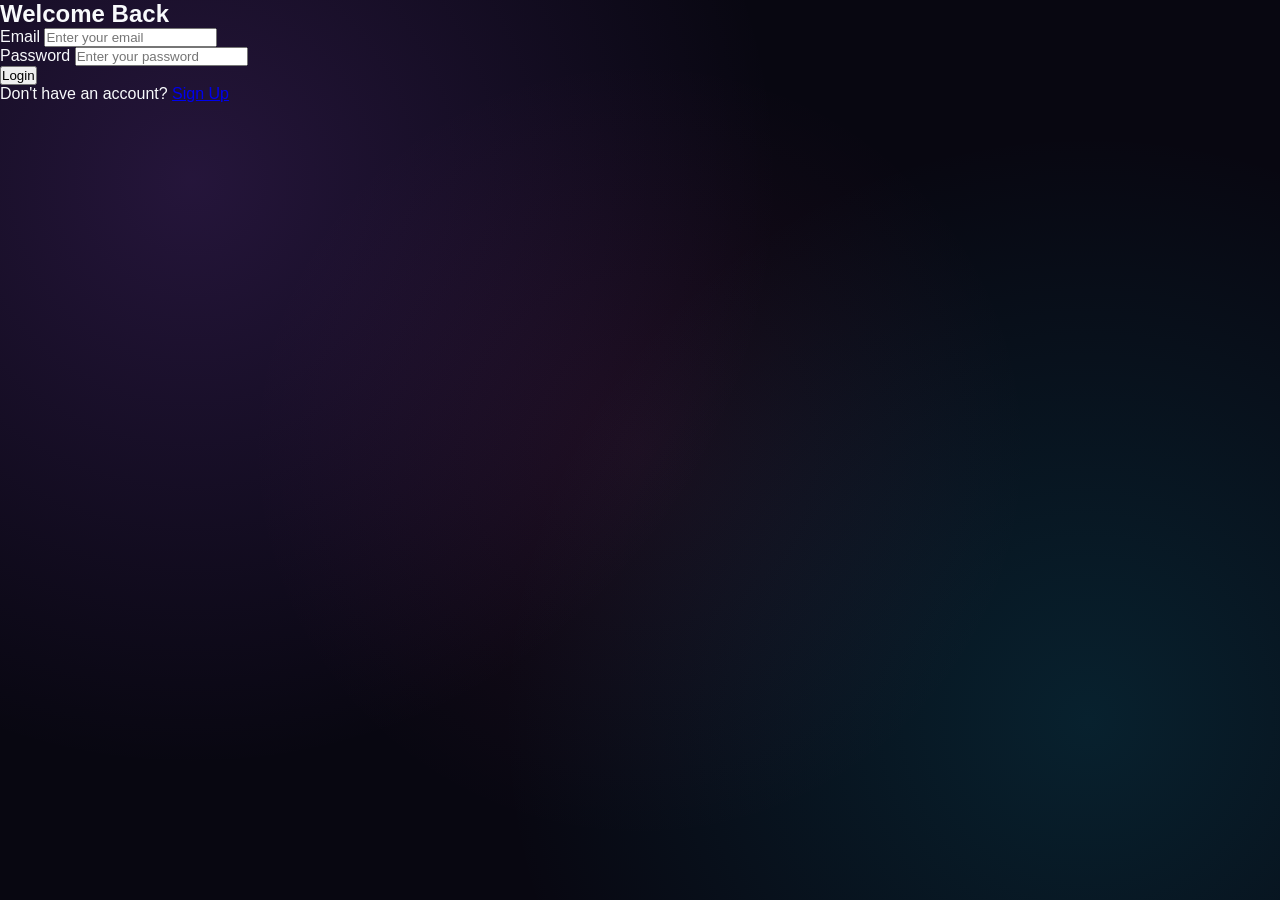
==== gen.html @ f5a1cd70 "Update gen.html" ====
\<!DOCTYPE html>
<html lang="en">
<head>
    <meta charset="UTF-8">
    <meta name="viewport" content="width=device-width, initial-scale=1.0">
    <title>AFS Studio</title>
    <!-- Is tarah link karein -->
<link rel="stylesheet" href="gen.css?v=7.7">
    
    <link rel="stylesheet" href="https://cdnjs.cloudflare.com/ajax/libs/font-awesome/6.4.0/css/all.min.css">
</head>
<body>
    <header class="navbar">
        <div class="logo">AFS IMG Generator</div>
        <div class="nav-right">
            <div class="profile-icon" id="profile-icon">
                <i class="fa-solid fa-user"></i>
            </div>
            <a href="set.html" class="settings-btn" id="settings-btn" title="Settings">
                <i class="fa-solid fa-gear"></i>
            </a>
        </div>
    </header>

    <main class="main-container">
        <section class="generator-section">
            <h1>TEXT TO IMAGE <br><span class="brand-sub">By AFS</span></h1>
            <p>Type a prompt below to generate your AI image.</p>
            
            <div class="prompt-box">
                <textarea id="prompt-input" placeholder="A futuristic cyberpunk city at sunset, highly detailed..."></textarea>
                
                <!-- REAL RESOLUTION / ASPECT RATIO OPTIONS -->
                <div class="resolution-selector">
                    <button type="button" class="res-option-btn active" data-res="512x512">Square (512x512)</button>
                    <button type="button" class="res-option-btn" data-res="768x512">Landscape (768x512)</button>
                    <button type="button" class="res-option-btn" data-res="512x768">Portrait (512x768)</button>
                    <button type="button" class="res-option-btn" data-res="1024x1024">HD Square (1024x1024)</button>
                </div>
            </div>
        </section>

        <section class="display-section">
            <div class="image-card" id="image-card">
                <div class="placeholder-content" id="placeholder-content">
                    <i class="fa-solid fa-image"></i>
                    <p>Your generated image will appear here</p>
                </div>
                <div class="loader" id="loader" style="display: none;"></div>
                <img id="output-image" src="" alt="Generated AI Art" style="display: none;">
            </div>
        </section>
    </main>

    <script src="gen.js?v=6.0"></script>
</body>
</html>
---- gen.css ----
/* --- Global Styles & Variables --- */
:root {
    --bg-color: #0f172a;
    --card-bg: #1e293b;
    --text-color: #f8fafc;
    --text-muted: #94a3b8;
    --primary-color: #6366f1;
    --primary-hover: #4f46e5;
    --border-color: #334155;
    --radius: 12px;
}

/* Light Theme Variables */
body.light-theme {
    --bg-color: #f8fafc;
    --card-bg: #ffffff;
    --text-color: #0f172a;
    --text-muted: #64748b;
    --primary-color: #4f46e5;
    --primary-hover: #4338ca;
    --border-color: #e2e8f0;
}

* {
    margin: 0;
    padding: 0;
    box-sizing: border-box;
    font-family: 'Segoe UI', Tahoma, Geneva, Verdana, sans-serif;
    transition: background 0.3s ease, color 0.3s ease;
}

body {
    background-color: var(--bg-color);
    color: var(--text-color);
    min-height: 100vh;
    display: flex;
    flex-direction: column;
}

/* --- Navbar --- */
.navbar {
    display: flex;
    justify-content: space-between;
    align-items: center;
    padding: 1rem 2rem;
    background-color: var(--card-bg);
    border-bottom: 1px solid var(--border-color);
}

.logo {
    font-size: 1.25rem;
    font-weight: bold;
    letter-spacing: 0.5px;
    color: var(--primary-color);
}

.nav-right {
    display: flex;
    gap: 1rem;
    align-items: center;
}

.profile-icon, .settings-btn {
    background: var(--border-color);
    color: var(--text-color);
    width: 40px;
    height: 40px;
    display: flex;
    align-items: center;
    justify-content: center;
    border-radius: 50%;
    text-decoration: none;
    cursor: pointer;
}

.profile-icon:hover, .settings-btn:hover {
    background: var(--primary-color);
    color: #fff;
}

/* --- Main Layout --- */
.main-container {
    flex: 1;
    display: grid;
    grid-template-columns: 1fr 1fr;
    gap: 2rem;
    padding: 2rem;
    max-width: 1400px;
    margin: 0 auto;
    width: 100%;
    align-items: center;
}

@media (max-width: 900px) {
    .main-container {
        grid-template-columns: 1fr;
        padding: 1rem;
    }
}

/* --- Generator Section --- */
.generator-section h1 {
    font-size: 2.2rem;
    line-height: 1.2;
    margin-bottom: 0.5rem;
}

.brand-sub {
    color: var(--primary-color);
    font-size: 1.5rem;
}

.generator-section p {
    color: var(--text-muted);
    margin-bottom: 1.5rem;
}

.prompt-box {
    background: var(--card-bg);
    border: 1px solid var(--border-color);
    padding: 1.2rem;
    border-radius: var(--radius);
    box-shadow: 0 4px 6px -1px rgba(0, 0, 0, 0.1);
}

.prompt-box textarea {
    width: 100%;
    height: 100px;
    background: transparent;
    border: none;
    color: var(--text-color);
    font-size: 1rem;
    resize: none;
    outline: none;
}

.prompt-box textarea::placeholder {
    color: var(--text-muted);
}

/* --- Resolution Selector --- */
.resolution-selector {
    display: flex;
    flex-wrap: wrap;
    gap: 0.5rem;
    margin-top: 1rem;
    padding-top: 1rem;
    border-top: 1px solid var(--border-color);
}

.res-option-btn {
    background: transparent;
    border: 1px solid var(--border-color);
    color: var(--text-muted);
    padding: 0.5rem 0.8rem;
    border-radius: 6px;
    font-size: 0.85rem;
    cursor: pointer;
}

.res-option-btn:hover {
    border-color: var(--primary-color);
    color: var(--text-color);
}

.res-option-btn.active {
    background: var(--primary-color);
    border-color: var(--primary-color);
    color: #fff;
    font-weight: 600;
}

/* --- Display Section --- */
.display-section {
    display: flex;
    justify-content: center;
    align-items: center;
    width: 100%;
}

.image-card {
    background: var(--card-bg);
    border: 2px dashed var(--border-color);
    width: 100%;
    aspect-ratio: 1/1;
    max-width: 450px;
    border-radius: var(--radius);
    display: flex;
    flex-direction: column;
    align-items: center;
    justify-content: center;
    position: relative;
    overflow: hidden;
}

.placeholder-content {
    text-align: center;
    color: var(--text-muted);
}

.placeholder-content i {
    font-size: 3rem;
    margin-bottom: 0.8rem;
}

/* --- Loader Animation --- */
.loader {
    width: 48px;
    height: 48px;
    border: 5px solid var(--border-color);
    border-bottom-color: var(--primary-color);
    border-radius: 50%;
    display: inline-block;
    box-sizing: border-box;
    animation: rotation 1s linear infinite;
}

@keyframes rotation {
    0% { transform: rotate(0deg); }
    100% { transform: rotate(360deg); }
}

#output-image {
    width: 100%;
    height: 100%;
    object-fit: cover;
    border-radius: var(--radius);
    }
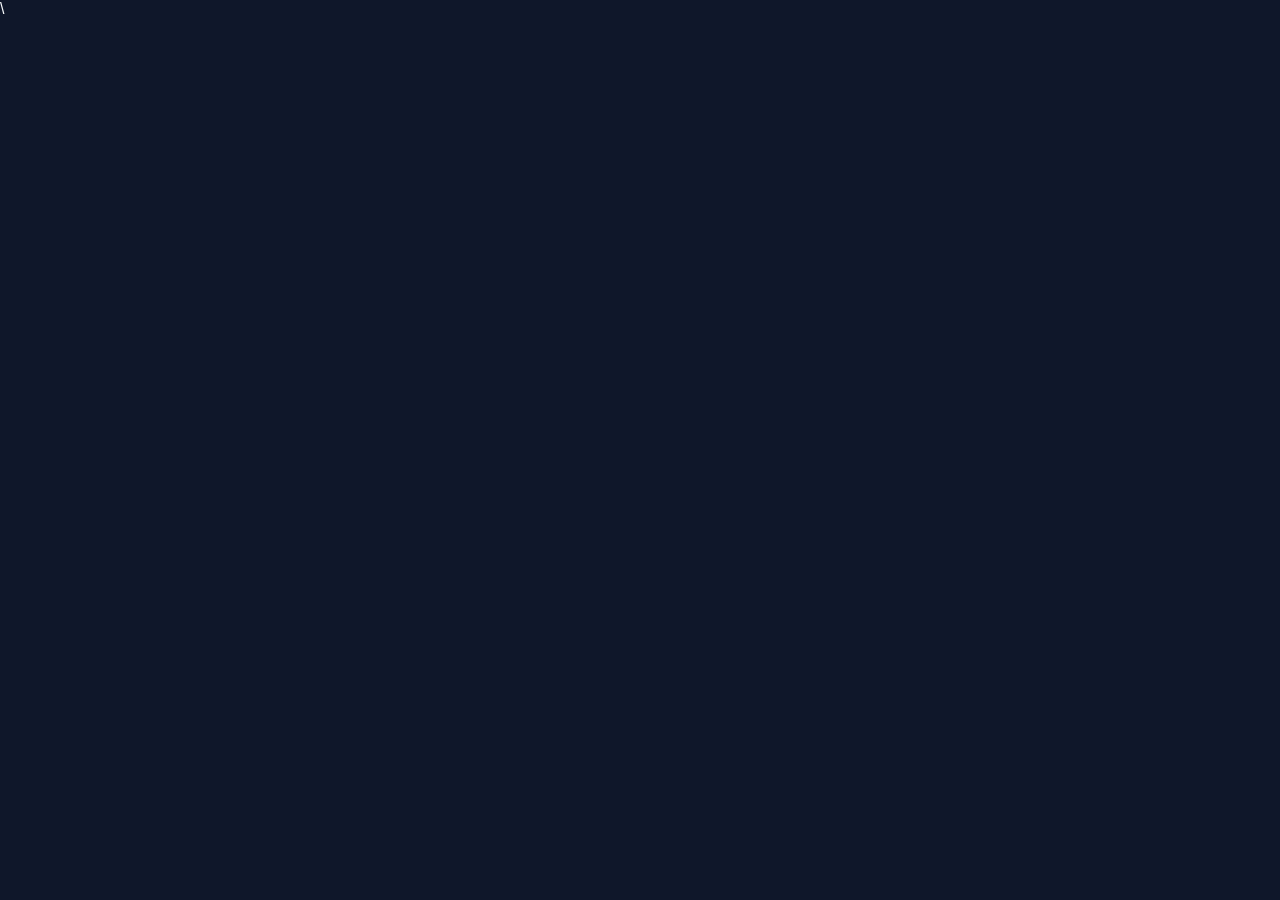
==== commit 01fdb888: "Update gen.html" ====
--- a/gen.html
+++ b/gen.html
@@ -4,10 +4,237 @@
     <meta charset="UTF-8">
     <meta name="viewport" content="width=device-width, initial-scale=1.0">
     <title>AFS Studio</title>
-    <!-- Is tarah link karein -->
-<link rel="stylesheet" href="gen.css?v=7.7">
+<style>
+    /* --- Global Styles & Variables --- */
+:root {
+    --bg-color: #0f172a;
+    --card-bg: #1e293b;
+    --text-color: #f8fafc;
+    --text-muted: #94a3b8;
+    --primary-color: #6366f1;
+    --primary-hover: #4f46e5;
+    --border-color: #334155;
+    --radius: 12px;
+}
+
+/* Light Theme Variables */
+body.light-theme {
+    --bg-color: #f8fafc;
+    --card-bg: #ffffff;
+    --text-color: #0f172a;
+    --text-muted: #64748b;
+    --primary-color: #4f46e5;
+    --primary-hover: #4338ca;
+    --border-color: #e2e8f0;
+}
+
+* {
+    margin: 0;
+    padding: 0;
+    box-sizing: border-box;
+    font-family: 'Segoe UI', Tahoma, Geneva, Verdana, sans-serif;
+    transition: background 0.3s ease, color 0.3s ease;
+}
+
+body {
+    background-color: var(--bg-color);
+    color: var(--text-color);
+    min-height: 100vh;
+    display: flex;
+    flex-direction: column;
+}
+
+/* --- Navbar --- */
+.navbar {
+    display: flex;
+    justify-content: space-between;
+    align-items: center;
+    padding: 1rem 2rem;
+    background-color: var(--card-bg);
+    border-bottom: 1px solid var(--border-color);
+}
+
+.logo {
+    font-size: 1.25rem;
+    font-weight: bold;
+    letter-spacing: 0.5px;
+    color: var(--primary-color);
+}
+
+.nav-right {
+    display: flex;
+    gap: 1rem;
+    align-items: center;
+}
+
+.profile-icon, .settings-btn {
+    background: var(--border-color);
+    color: var(--text-color);
+    width: 40px;
+    height: 40px;
+    display: flex;
+    align-items: center;
+    justify-content: center;
+    border-radius: 50%;
+    text-decoration: none;
+    cursor: pointer;
+}
+
+.profile-icon:hover, .settings-btn:hover {
+    background: var(--primary-color);
+    color: #fff;
+}
+
+/* --- Main Layout --- */
+.main-container {
+    flex: 1;
+    display: grid;
+    grid-template-columns: 1fr 1fr;
+    gap: 2rem;
+    padding: 2rem;
+    max-width: 1400px;
+    margin: 0 auto;
+    width: 100%;
+    align-items: center;
+}
+
+@media (max-width: 900px) {
+    .main-container {
+        grid-template-columns: 1fr;
+        padding: 1rem;
+    }
+}
+
+/* --- Generator Section --- */
+.generator-section h1 {
+    font-size: 2.2rem;
+    line-height: 1.2;
+    margin-bottom: 0.5rem;
+}
+
+.brand-sub {
+    color: var(--primary-color);
+    font-size: 1.5rem;
+}
+
+.generator-section p {
+    color: var(--text-muted);
+    margin-bottom: 1.5rem;
+}
+
+.prompt-box {
+    background: var(--card-bg);
+    border: 1px solid var(--border-color);
+    padding: 1.2rem;
+    border-radius: var(--radius);
+    box-shadow: 0 4px 6px -1px rgba(0, 0, 0, 0.1);
+}
+
+.prompt-box textarea {
+    width: 100%;
+    height: 100px;
+    background: transparent;
+    border: none;
+    color: var(--text-color);
+    font-size: 1rem;
+    resize: none;
+    outline: none;
+}
+
+.prompt-box textarea::placeholder {
+    color: var(--text-muted);
+}
+
+/* --- Resolution Selector --- */
+.resolution-selector {
+    display: flex;
+    flex-wrap: wrap;
+    gap: 0.5rem;
+    margin-top: 1rem;
+    padding-top: 1rem;
+    border-top: 1px solid var(--border-color);
+}
+
+.res-option-btn {
+    background: transparent;
+    border: 1px solid var(--border-color);
+    color: var(--text-muted);
+    padding: 0.5rem 0.8rem;
+    border-radius: 6px;
+    font-size: 0.85rem;
+    cursor: pointer;
+}
+
+.res-option-btn:hover {
+    border-color: var(--primary-color);
+    color: var(--text-color);
+}
+
+.res-option-btn.active {
+    background: var(--primary-color);
+    border-color: var(--primary-color);
+    color: #fff;
+    font-weight: 600;
+}
+
+/* --- Display Section --- */
+.display-section {
+    display: flex;
+    justify-content: center;
+    align-items: center;
+    width: 100%;
+}
+
+.image-card {
+    background: var(--card-bg);
+    border: 2px dashed var(--border-color);
+    width: 100%;
+    aspect-ratio: 1/1;
+    max-width: 450px;
+    border-radius: var(--radius);
+    display: flex;
+    flex-direction: column;
+    align-items: center;
+    justify-content: center;
+    position: relative;
+    overflow: hidden;
+}
+
+.placeholder-content {
+    text-align: center;
+    color: var(--text-muted);
+}
+
+.placeholder-content i {
+    font-size: 3rem;
+    margin-bottom: 0.8rem;
+}
+
+/* --- Loader Animation --- */
+.loader {
+    width: 48px;
+    height: 48px;
+    border: 5px solid var(--border-color);
+    border-bottom-color: var(--primary-color);
+    border-radius: 50%;
+    display: inline-block;
+    box-sizing: border-box;
+    animation: rotation 1s linear infinite;
+}
+
+@keyframes rotation {
+    0% { transform: rotate(0deg); }
+    100% { transform: rotate(360deg); }
+}
+
+#output-image {
+    width: 100%;
+    height: 100%;
+    object-fit: cover;
+    border-radius: var(--radius);
+    }
     
-    <link rel="stylesheet" href="https://cdnjs.cloudflare.com/ajax/libs/font-awesome/6.4.0/css/all.min.css">
+    <style/>
 </head>
 <body>
     <header class="navbar">
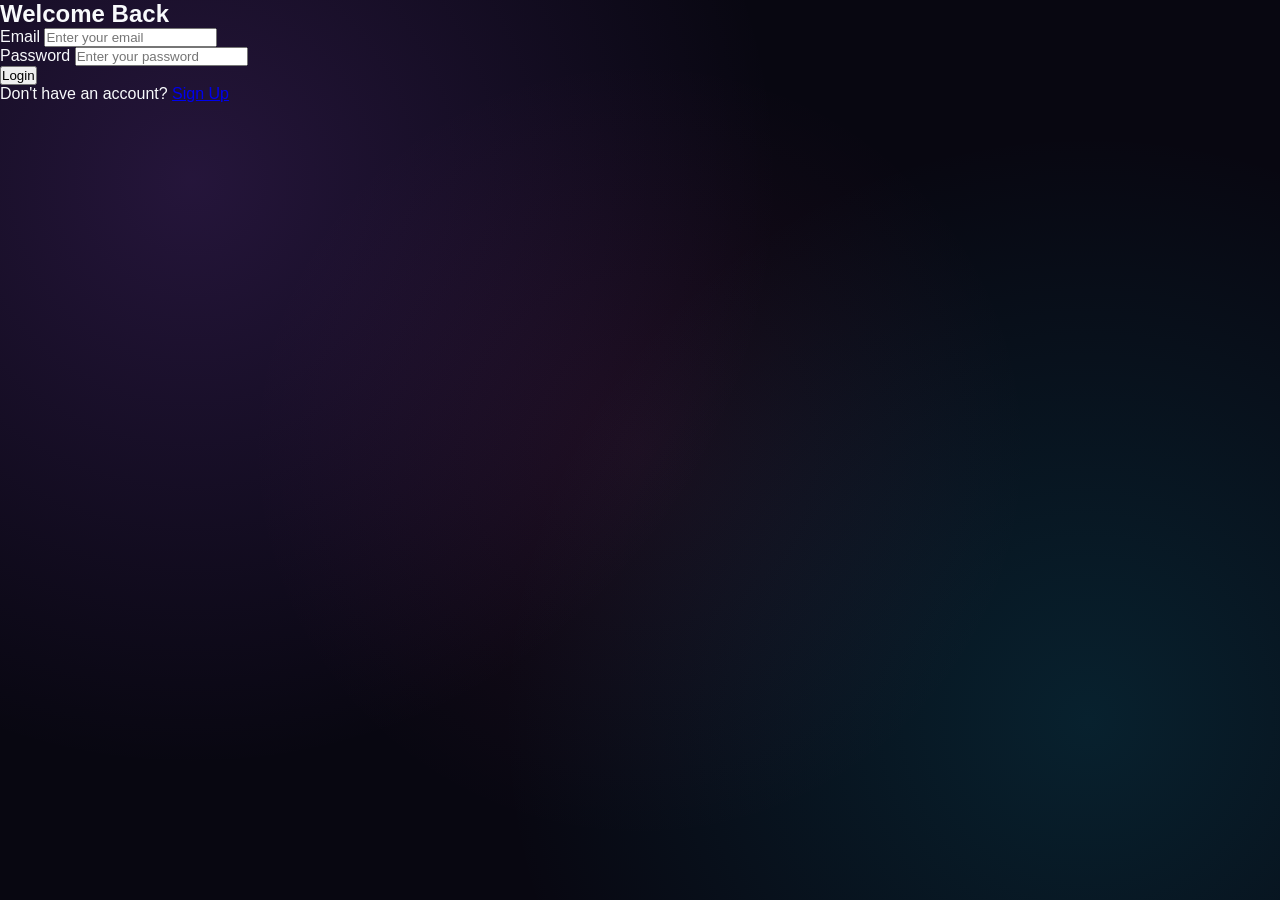
==== commit 8c422ce8: "Update gen.html" ====
--- a/gen.html
+++ b/gen.html
@@ -4,237 +4,8 @@
     <meta charset="UTF-8">
     <meta name="viewport" content="width=device-width, initial-scale=1.0">
     <title>AFS Studio</title>
-<style>
-    /* --- Global Styles & Variables --- */
-:root {
-    --bg-color: #0f172a;
-    --card-bg: #1e293b;
-    --text-color: #f8fafc;
-    --text-muted: #94a3b8;
-    --primary-color: #6366f1;
-    --primary-hover: #4f46e5;
-    --border-color: #334155;
-    --radius: 12px;
-}
-
-/* Light Theme Variables */
-body.light-theme {
-    --bg-color: #f8fafc;
-    --card-bg: #ffffff;
-    --text-color: #0f172a;
-    --text-muted: #64748b;
-    --primary-color: #4f46e5;
-    --primary-hover: #4338ca;
-    --border-color: #e2e8f0;
-}
-
-* {
-    margin: 0;
-    padding: 0;
-    box-sizing: border-box;
-    font-family: 'Segoe UI', Tahoma, Geneva, Verdana, sans-serif;
-    transition: background 0.3s ease, color 0.3s ease;
-}
-
-body {
-    background-color: var(--bg-color);
-    color: var(--text-color);
-    min-height: 100vh;
-    display: flex;
-    flex-direction: column;
-}
-
-/* --- Navbar --- */
-.navbar {
-    display: flex;
-    justify-content: space-between;
-    align-items: center;
-    padding: 1rem 2rem;
-    background-color: var(--card-bg);
-    border-bottom: 1px solid var(--border-color);
-}
-
-.logo {
-    font-size: 1.25rem;
-    font-weight: bold;
-    letter-spacing: 0.5px;
-    color: var(--primary-color);
-}
-
-.nav-right {
-    display: flex;
-    gap: 1rem;
-    align-items: center;
-}
-
-.profile-icon, .settings-btn {
-    background: var(--border-color);
-    color: var(--text-color);
-    width: 40px;
-    height: 40px;
-    display: flex;
-    align-items: center;
-    justify-content: center;
-    border-radius: 50%;
-    text-decoration: none;
-    cursor: pointer;
-}
-
-.profile-icon:hover, .settings-btn:hover {
-    background: var(--primary-color);
-    color: #fff;
-}
-
-/* --- Main Layout --- */
-.main-container {
-    flex: 1;
-    display: grid;
-    grid-template-columns: 1fr 1fr;
-    gap: 2rem;
-    padding: 2rem;
-    max-width: 1400px;
-    margin: 0 auto;
-    width: 100%;
-    align-items: center;
-}
-
-@media (max-width: 900px) {
-    .main-container {
-        grid-template-columns: 1fr;
-        padding: 1rem;
-    }
-}
-
-/* --- Generator Section --- */
-.generator-section h1 {
-    font-size: 2.2rem;
-    line-height: 1.2;
-    margin-bottom: 0.5rem;
-}
-
-.brand-sub {
-    color: var(--primary-color);
-    font-size: 1.5rem;
-}
-
-.generator-section p {
-    color: var(--text-muted);
-    margin-bottom: 1.5rem;
-}
-
-.prompt-box {
-    background: var(--card-bg);
-    border: 1px solid var(--border-color);
-    padding: 1.2rem;
-    border-radius: var(--radius);
-    box-shadow: 0 4px 6px -1px rgba(0, 0, 0, 0.1);
-}
-
-.prompt-box textarea {
-    width: 100%;
-    height: 100px;
-    background: transparent;
-    border: none;
-    color: var(--text-color);
-    font-size: 1rem;
-    resize: none;
-    outline: none;
-}
-
-.prompt-box textarea::placeholder {
-    color: var(--text-muted);
-}
-
-/* --- Resolution Selector --- */
-.resolution-selector {
-    display: flex;
-    flex-wrap: wrap;
-    gap: 0.5rem;
-    margin-top: 1rem;
-    padding-top: 1rem;
-    border-top: 1px solid var(--border-color);
-}
-
-.res-option-btn {
-    background: transparent;
-    border: 1px solid var(--border-color);
-    color: var(--text-muted);
-    padding: 0.5rem 0.8rem;
-    border-radius: 6px;
-    font-size: 0.85rem;
-    cursor: pointer;
-}
-
-.res-option-btn:hover {
-    border-color: var(--primary-color);
-    color: var(--text-color);
-}
-
-.res-option-btn.active {
-    background: var(--primary-color);
-    border-color: var(--primary-color);
-    color: #fff;
-    font-weight: 600;
-}
-
-/* --- Display Section --- */
-.display-section {
-    display: flex;
-    justify-content: center;
-    align-items: center;
-    width: 100%;
-}
-
-.image-card {
-    background: var(--card-bg);
-    border: 2px dashed var(--border-color);
-    width: 100%;
-    aspect-ratio: 1/1;
-    max-width: 450px;
-    border-radius: var(--radius);
-    display: flex;
-    flex-direction: column;
-    align-items: center;
-    justify-content: center;
-    position: relative;
-    overflow: hidden;
-}
-
-.placeholder-content {
-    text-align: center;
-    color: var(--text-muted);
-}
-
-.placeholder-content i {
-    font-size: 3rem;
-    margin-bottom: 0.8rem;
-}
-
-/* --- Loader Animation --- */
-.loader {
-    width: 48px;
-    height: 48px;
-    border: 5px solid var(--border-color);
-    border-bottom-color: var(--primary-color);
-    border-radius: 50%;
-    display: inline-block;
-    box-sizing: border-box;
-    animation: rotation 1s linear infinite;
-}
-
-@keyframes rotation {
-    0% { transform: rotate(0deg); }
-    100% { transform: rotate(360deg); }
-}
-
-#output-image {
-    width: 100%;
-    height: 100%;
-    object-fit: cover;
-    border-radius: var(--radius);
-    }
+<link rel="stylesheet" href="css/gen.css?v=7.7">
     
-    <style/>
 </head>
 <body>
     <header class="navbar">
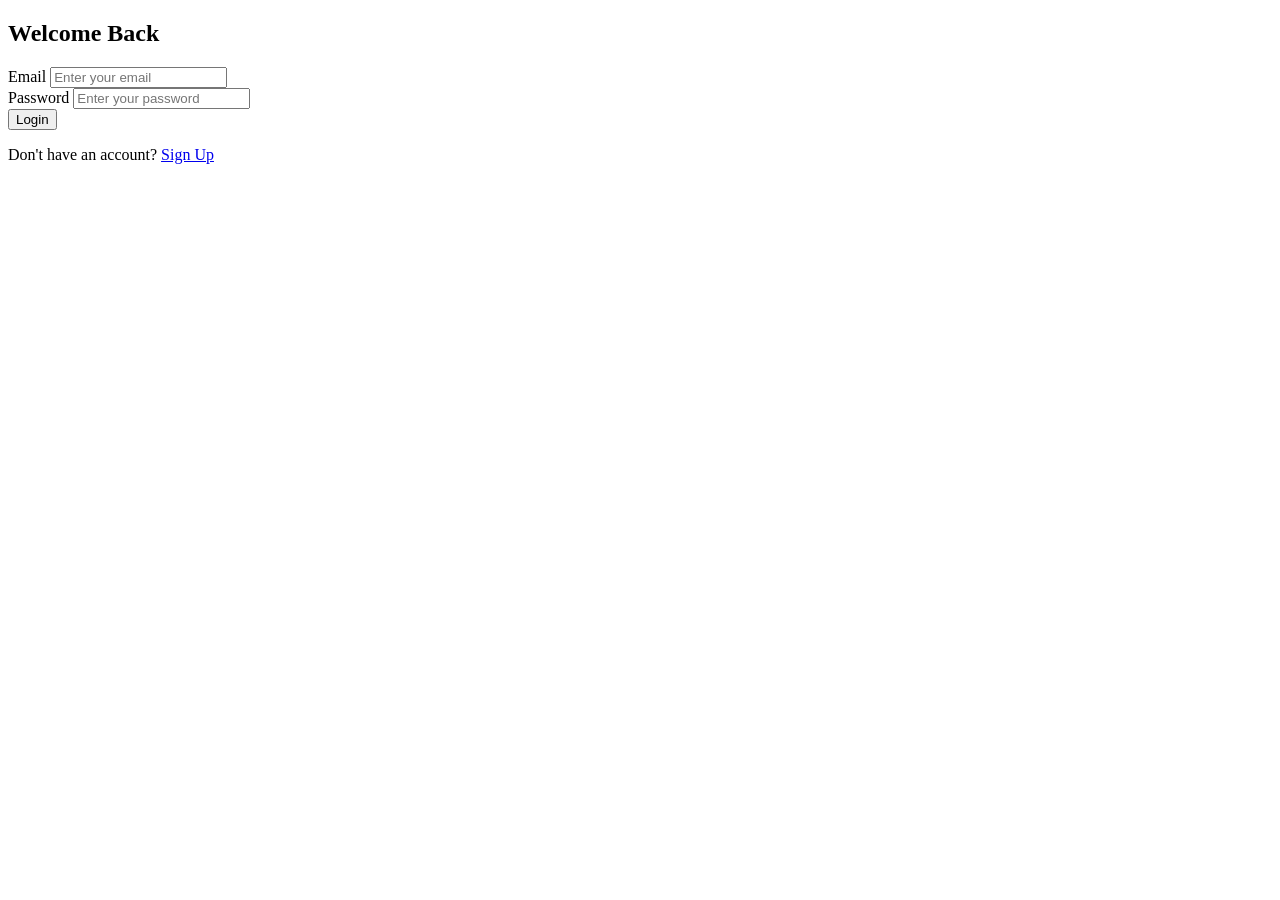
==== commit 42b21106: "Update gen.html" ====
--- a/gen.html
+++ b/gen.html
@@ -1,10 +1,10 @@
-\<!DOCTYPE html>
+<!DOCTYPE html>
 <html lang="en">
 <head>
     <meta charset="UTF-8">
     <meta name="viewport" content="width=device-width, initial-scale=1.0">
     <title>AFS Studio</title>
-<link rel="stylesheet" href="css/gen.css?v=7.7">
+<link rel="stylesheet" href="gen.css?v=7.7">
     
 </head>
 <body>
--- a/gen.css
+++ b/gen.css
@@ -0,0 +1,229 @@
+/* --- Global Styles & Variables --- */
+:root {
+    --bg-color: #0f172a;
+    --card-bg: #1e293b;
+    --text-color: #f8fafc;
+    --text-muted: #94a3b8;
+    --primary-color: #6366f1;
+    --primary-hover: #4f46e5;
+    --border-color: #334155;
+    --radius: 12px;
+}
+
+/* Light Theme Variables */
+body.light-theme {
+    --bg-color: #f8fafc;
+    --card-bg: #ffffff;
+    --text-color: #0f172a;
+    --text-muted: #64748b;
+    --primary-color: #4f46e5;
+    --primary-hover: #4338ca;
+    --border-color: #e2e8f0;
+}
+
+* {
+    margin: 0;
+    padding: 0;
+    box-sizing: border-box;
+    font-family: 'Segoe UI', Tahoma, Geneva, Verdana, sans-serif;
+    transition: background 0.3s ease, color 0.3s ease;
+}
+
+body {
+    background-color: var(--bg-color);
+    color: var(--text-color);
+    min-height: 100vh;
+    display: flex;
+    flex-direction: column;
+}
+
+/* --- Navbar --- */
+.navbar {
+    display: flex;
+    justify-content: space-between;
+    align-items: center;
+    padding: 1rem 2rem;
+    background-color: var(--card-bg);
+    border-bottom: 1px solid var(--border-color);
+}
+
+.logo {
+    font-size: 1.25rem;
+    font-weight: bold;
+    letter-spacing: 0.5px;
+    color: var(--primary-color);
+}
+
+.nav-right {
+    display: flex;
+    gap: 1rem;
+    align-items: center;
+}
+
+.profile-icon, .settings-btn {
+    background: var(--border-color);
+    color: var(--text-color);
+    width: 40px;
+    height: 40px;
+    display: flex;
+    align-items: center;
+    justify-content: center;
+    border-radius: 50%;
+    text-decoration: none;
+    cursor: pointer;
+}
+
+.profile-icon:hover, .settings-btn:hover {
+    background: var(--primary-color);
+    color: #fff;
+}
+
+/* --- Main Layout --- */
+.main-container {
+    flex: 1;
+    display: grid;
+    grid-template-columns: 1fr 1fr;
+    gap: 2rem;
+    padding: 2rem;
+    max-width: 1400px;
+    margin: 0 auto;
+    width: 100%;
+    align-items: center;
+}
+
+@media (max-width: 900px) {
+    .main-container {
+        grid-template-columns: 1fr;
+        padding: 1rem;
+    }
+}
+
+/* --- Generator Section --- */
+.generator-section h1 {
+    font-size: 2.2rem;
+    line-height: 1.2;
+    margin-bottom: 0.5rem;
+}
+
+.brand-sub {
+    color: var(--primary-color);
+    font-size: 1.5rem;
+}
+
+.generator-section p {
+    color: var(--text-muted);
+    margin-bottom: 1.5rem;
+}
+
+.prompt-box {
+    background: var(--card-bg);
+    border: 1px solid var(--border-color);
+    padding: 1.2rem;
+    border-radius: var(--radius);
+    box-shadow: 0 4px 6px -1px rgba(0, 0, 0, 0.1);
+}
+
+.prompt-box textarea {
+    width: 100%;
+    height: 100px;
+    background: transparent;
+    border: none;
+    color: var(--text-color);
+    font-size: 1rem;
+    resize: none;
+    outline: none;
+}
+
+.prompt-box textarea::placeholder {
+    color: var(--text-muted);
+}
+
+/* --- Resolution Selector --- */
+.resolution-selector {
+    display: flex;
+    flex-wrap: wrap;
+    gap: 0.5rem;
+    margin-top: 1rem;
+    padding-top: 1rem;
+    border-top: 1px solid var(--border-color);
+}
+
+.res-option-btn {
+    background: transparent;
+    border: 1px solid var(--border-color);
+    color: var(--text-muted);
+    padding: 0.5rem 0.8rem;
+    border-radius: 6px;
+    font-size: 0.85rem;
+    cursor: pointer;
+}
+
+.res-option-btn:hover {
+    border-color: var(--primary-color);
+    color: var(--text-color);
+}
+
+.res-option-btn.active {
+    background: var(--primary-color);
+    border-color: var(--primary-color);
+    color: #fff;
+    font-weight: 600;
+}
+
+/* --- Display Section --- */
+.display-section {
+    display: flex;
+    justify-content: center;
+    align-items: center;
+    width: 100%;
+}
+
+.image-card {
+    background: var(--card-bg);
+    border: 2px dashed var(--border-color);
+    width: 100%;
+    aspect-ratio: 1/1;
+    max-width: 450px;
+    border-radius: var(--radius);
+    display: flex;
+    flex-direction: column;
+    align-items: center;
+    justify-content: center;
+    position: relative;
+    overflow: hidden;
+}
+
+.placeholder-content {
+    text-align: center;
+    color: var(--text-muted);
+}
+
+.placeholder-content i {
+    font-size: 3rem;
+    margin-bottom: 0.8rem;
+}
+
+/* --- Loader Animation --- */
+.loader {
+    width: 48px;
+    height: 48px;
+    border: 5px solid var(--border-color);
+    border-bottom-color: var(--primary-color);
+    border-radius: 50%;
+    display: inline-block;
+    box-sizing: border-box;
+    animation: rotation 1s linear infinite;
+}
+
+@keyframes rotation {
+    0% { transform: rotate(0deg); }
+    100% { transform: rotate(360deg); }
+}
+
+#output-image {
+    width: 100%;
+    height: 100%;
+    object-fit: cover;
+    border-radius: var(--radius);
+    }
+    
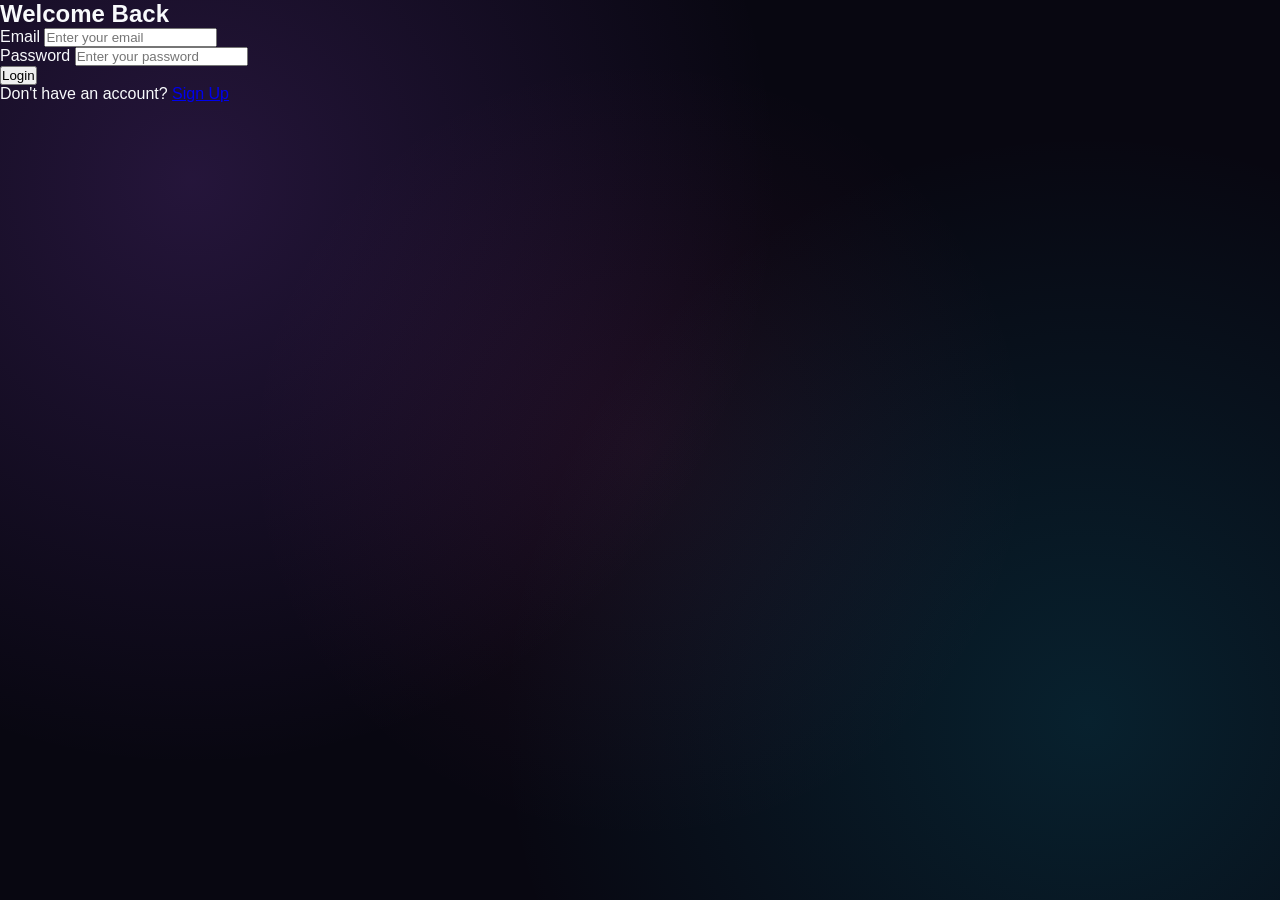
==== commit 736dc714: "Update gen.html" ====
--- a/gen.html
+++ b/gen.html
@@ -3,53 +3,57 @@
 <head>
     <meta charset="UTF-8">
     <meta name="viewport" content="width=device-width, initial-scale=1.0">
-    <title>AFS Studio</title>
-<link rel="stylesheet" href="gen.css?v=7.7">
-    
+    <title>AFS Studio - AI Generator</title>
+    <link rel="stylesheet" href="gen.css">
+    <link rel="stylesheet" href="https://cdnjs.cloudflare.com/ajax/libs/font-awesome/6.4.0/css/all.min.css">
 </head>
 <body>
-    <header class="navbar">
-        <div class="logo">AFS IMG Generator</div>
-        <div class="nav-right">
-            <div class="profile-icon" id="profile-icon">
-                <i class="fa-solid fa-user"></i>
-            </div>
-            <a href="set.html" class="settings-btn" id="settings-btn" title="Settings">
-                <i class="fa-solid fa-gear"></i>
-            </a>
+    <header class="app-header">
+        <div class="logo-area">
+            <i class="fa-solid fa-wand-magic-sparkles"></i>
+            <span>AFS Studio</span>
+        </div>
+        <div class="header-right">
+            <span id="welcomeUser">Welcome, User</span>
+            <!-- Profile Button to open Member 3 page (set.html) -->
+            <button id="profileBtn" title="Profile & Settings"><i class="fa-solid fa-user-gear"></i></button>
         </div>
     </header>
 
     <main class="main-container">
-        <section class="generator-section">
-            <h1>TEXT TO IMAGE <br><span class="brand-sub">By AFS</span></h1>
-            <p>Type a prompt below to generate your AI image.</p>
-            
-            <div class="prompt-box">
-                <textarea id="prompt-input" placeholder="A futuristic cyberpunk city at sunset, highly detailed..."></textarea>
-                
-                <!-- REAL RESOLUTION / ASPECT RATIO OPTIONS -->
-                <div class="resolution-selector">
-                    <button type="button" class="res-option-btn active" data-res="512x512">Square (512x512)</button>
-                    <button type="button" class="res-option-btn" data-res="768x512">Landscape (768x512)</button>
-                    <button type="button" class="res-option-btn" data-res="512x768">Portrait (512x768)</button>
-                    <button type="button" class="res-option-btn" data-res="1024x1024">HD Square (1024x1024)</button>
+        <div class="generator-card">
+            <h2>AI Text-to-Image Generator</h2>
+            <div class="input-group">
+                <textarea id="promptInput" placeholder="Describe your masterpiece... (e.g., Cyberpunk neon street, futuristic car, 8k)"></textarea>
+            </div>
+
+            <div class="controls-row">
+                <div class="control-item">
+                    <label><i class="fa-solid fa-expand"></i> Resolution Feature</label>
+                    <select id="resolutionSelect">
+                        <option value="512x512">512 x 512 (Square - Fast)</option>
+                        <option value="768x768" selected>768 x 768 (Balanced)</option>
+                        <option value="1024x1024">1024 x 1024 (HD Quality)</option>
+                    </select>
                 </div>
             </div>
-        </section>
 
-        <section class="display-section">
-            <div class="image-card" id="image-card">
-                <div class="placeholder-content" id="placeholder-content">
-                    <i class="fa-solid fa-image"></i>
-                    <p>Your generated image will appear here</p>
-                </div>
-                <div class="loader" id="loader" style="display: none;"></div>
-                <img id="output-image" src="" alt="Generated AI Art" style="display: none;">
+            <button id="generateBtn" class="neon-btn">
+                <i class="fa-solid fa-bolt"></i> Generate Image
+            </button>
+        </div>
+
+        <div class="output-card">
+            <div id="resultContainer" class="result-placeholder">
+                <i class="fa-solid fa-image"></i>
+                <p>Your generated art will appear here</p>
             </div>
-        </section>
+            <div class="output-actions" id="outputActions" style="display: none;">
+                <a id="downloadBtn" class="neon-btn-secondary" download="afs-studio-art.jpg"><i class="fa-solid fa-download"></i> Download Image</a>
+            </div>
+        </div>
     </main>
 
-    <script src="gen.js?v=6.0"></script>
+    <script src="gen.js"></script>
 </body>
 </html>
